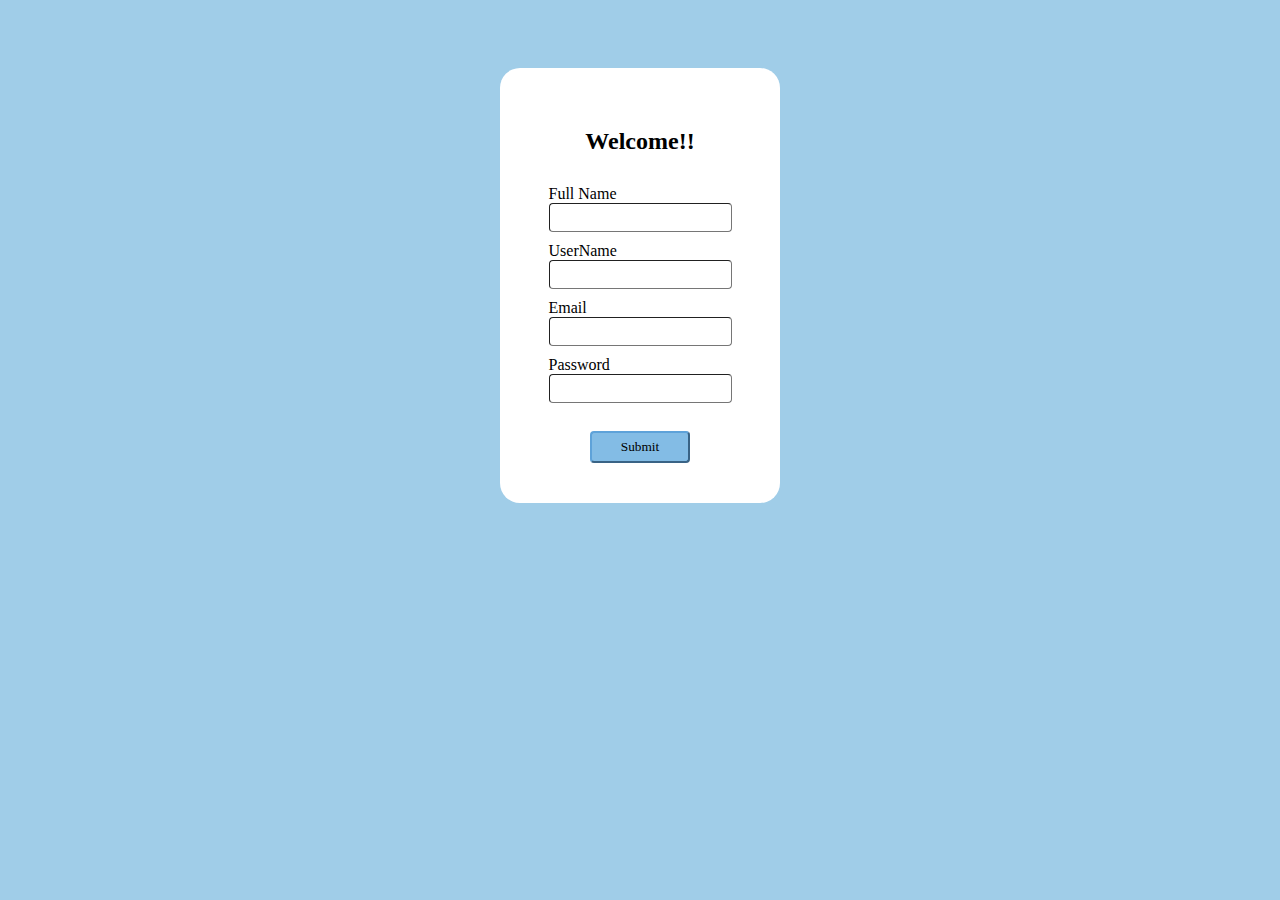
==== index.html @ 0ed7bdaf "Update and rename Login_page.html to index.html" ====
<!DOCTYPE html>
<html lang="en">
<head>
    <meta charset="UTF-8">
    <title>My first Program on PhpStorm</title>
    <link rel="stylesheet" href="Login_page.css">

</head>
<body>
    <div id="Outer">
        <h2 id="heading">Welcome!!</h2>
        <form >
            <div class="elements">
                <label for="name">Full Name</label><br>
                <input id="name" type="text">
            </div>
            <div class="elements">
                <label for="username">UserName</label><br>
                <input id="username" type="text">
            </div>
            <div class="elements">
                <label for="email">Email</label><br>
                <input id="email" type="email">
            </div>
            <div class="elements">
                <label for="pswrd">Password</label><br>
                <input id="pswrd" type="password"><br><br>
            </div>
            <div class="elements">
                <button type="submit" onclick="fun()">Submit</button>
            </div>
        </form>
    </div>
    <script src="Login_page.js"></script>
</body>
</html>
---- Login_page.css ----
body{
    background-color: #a0cde8;
    display: flex;
    flex-direction: column;
    align-items: center;
    justify-content: center;
}
#Outer{
    margin-top: 60px;
    border-radius: 20px;
    width:200px;
    background-color: white;
    padding: 40px;
    border-color: #5ea2d9;
    display: flex;
    flex-direction: column;
    align-items: center;
}
form {
    font-family: "Berlin Sans FB";
    display: flex;
    flex-direction: column;
    align-items: center;
}
input{
    border-width: 1px;
    border-radius: 4px;
    height: 25px;
}
.elements{
    padding-top: 10px;
}
button{
    font-family: "Berlin Sans FB";
    border-radius: 4px;
    padding: 6px;
    border-color: #5ea2d9;
    background-color: #83bce5;
    width: 100px;
}
button:hover{
    background-color: #296fa9;
}
button:active{
    border-color: #185e0c;
    background-color: #198c09;
}
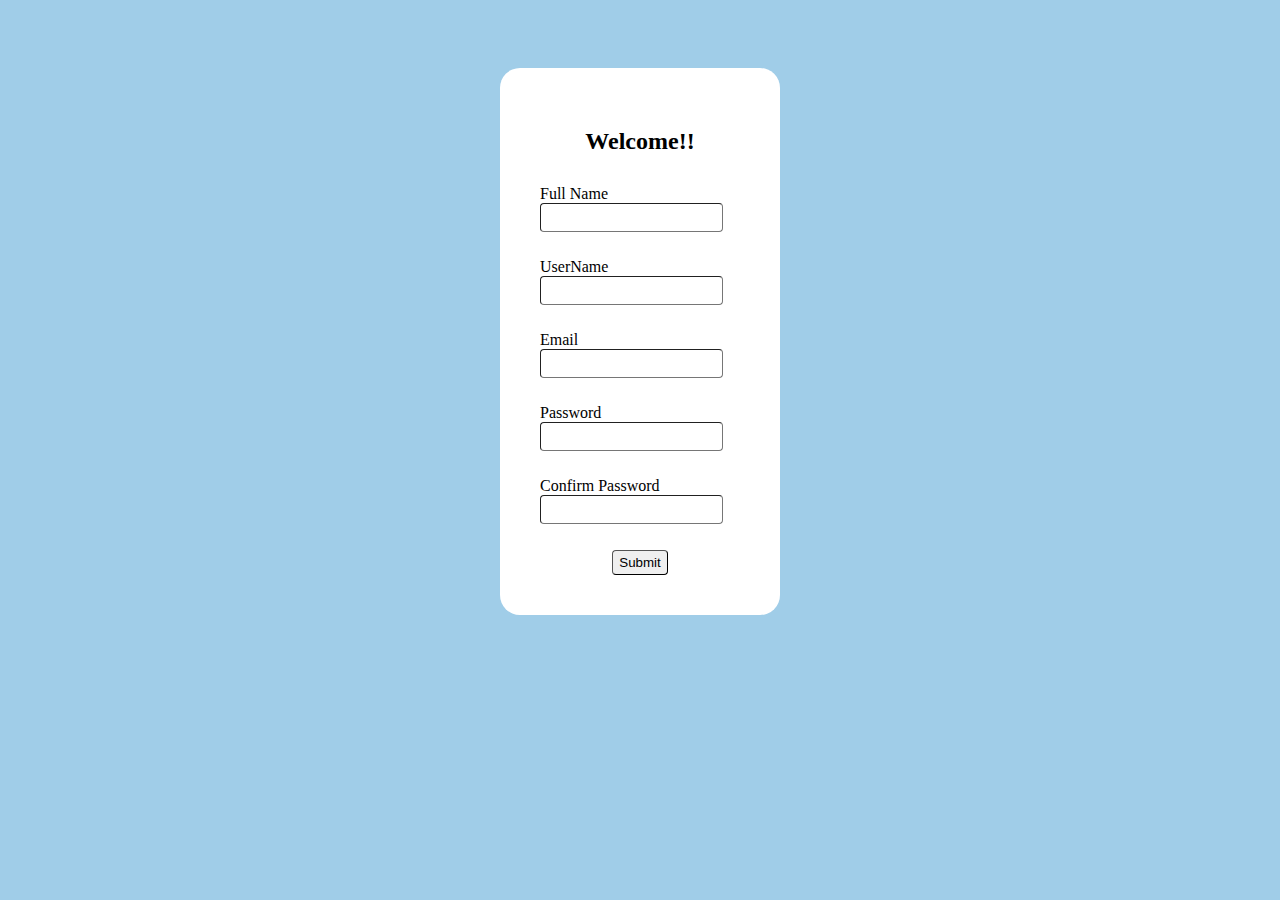
==== commit 8a0e4326: "index.html" ====
--- a/index.html
+++ b/index.html
@@ -9,25 +9,39 @@
 <body>
     <div id="Outer">
         <h2 id="heading">Welcome!!</h2>
-        <form >
+        <form onsubmit="fun()" id="myForm" >
             <div class="elements">
-                <label for="name">Full Name</label><br>
-                <input id="name" type="text">
+                <label for="name" >Full Name</label>
+                <input id="name" type="text" name="name" value=" " >
+                <img src="./Images/error.png" id="nameError" class="imgError" style="float:left;display: none" >
+                <p id="nameP" class="error"></p>
             </div>
             <div class="elements">
-                <label for="username">UserName</label><br>
+                <label for="username">UserName</label>
                 <input id="username" type="text">
+                <img src="./Images/error.png" id="UNameError" class="imgError" style="float:left;display: none" >
+                <p id="usernameP" class="error"></p>
             </div>
             <div class="elements">
-                <label for="email">Email</label><br>
+                <label for="email">Email</label>
                 <input id="email" type="email">
+                <img src="./Images/error.png" id="emailError" class="imgError" style="float:left;display: none" >
+                <p id="emailP" class="error"></p>
             </div>
             <div class="elements">
-                <label for="pswrd">Password</label><br>
-                <input id="pswrd" type="password"><br><br>
+                <label for="pswrd">Password</label>
+                <input id="pswrd" type="password">
+                <img src="./Images/error.png" id="pswrdError" class="imgError" style="float:left;display: none" >
+                <p id="pswrdP" class="error"></p>
             </div>
             <div class="elements">
-                <button type="submit" onclick="fun()">Submit</button>
+                <label for="confirmPswrd">Confirm Password</label>
+                <input id="confirmPswrd" type="password">
+                <img src="./Images/error.png" id="confirmPswrdError" class="imgError" style="float:left;display: none" >
+                <p id="confirmPswrdP" class="error"></p>
+            </div>
+            <div class="elements">
+                <input type="submit" id="button"  >
             </div>
         </form>
     </div>
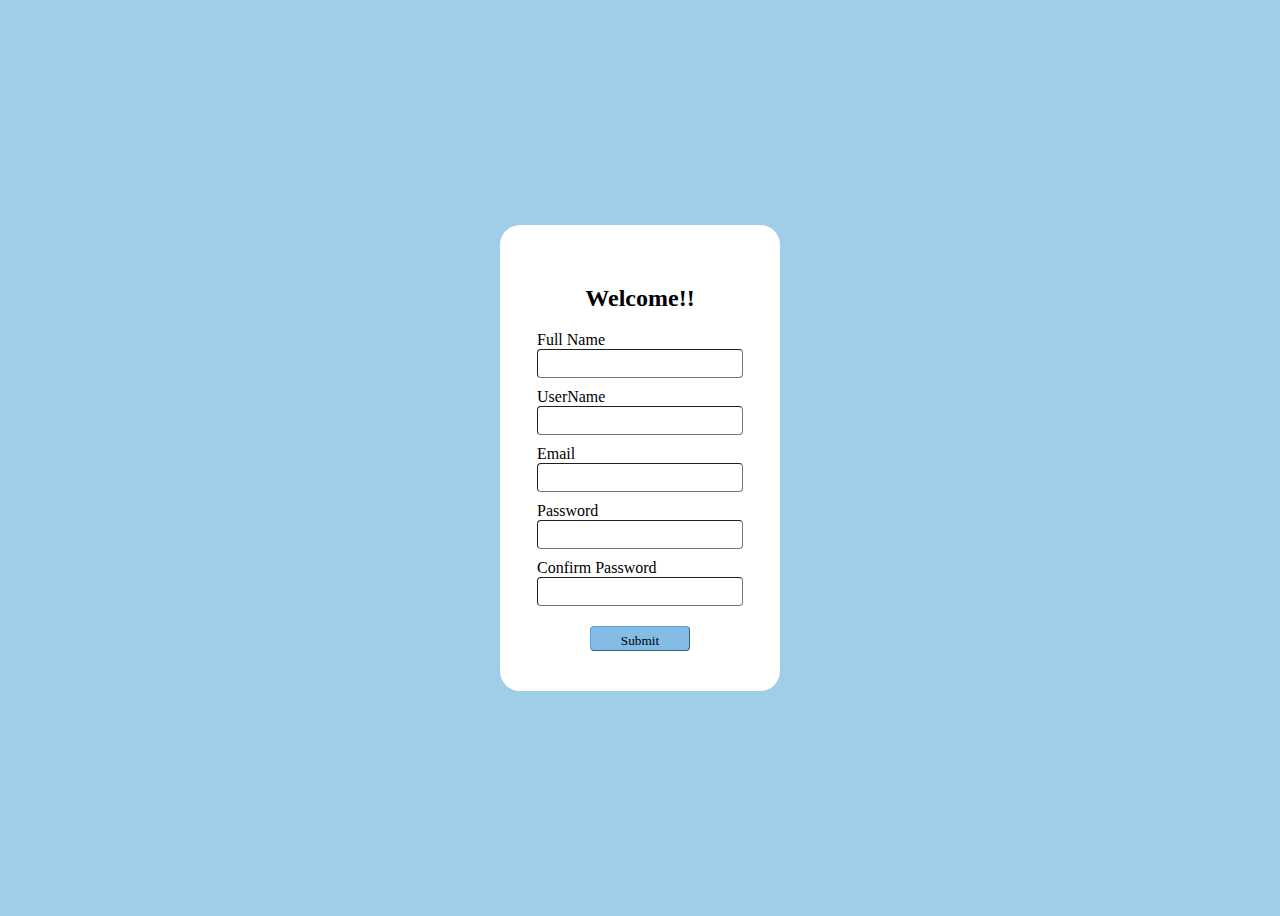
==== commit 98de0a6c: "index.html" ====
--- a/index.html
+++ b/index.html
@@ -13,31 +13,31 @@
             <div class="elements">
                 <label for="name" >Full Name</label>
                 <input id="name" type="text" name="name" value=" " >
-                <img src="./Images/error.png" id="nameError" class="imgError" style="float:left;display: none" >
+                <img src="error.png" id="nameError" class="imgError" style="float:left;display: none" >
                 <p id="nameP" class="error"></p>
             </div>
             <div class="elements">
                 <label for="username">UserName</label>
                 <input id="username" type="text">
-                <img src="./Images/error.png" id="UNameError" class="imgError" style="float:left;display: none" >
+                <img src="error.png" id="UNameError" class="imgError" style="float:left;display: none" >
                 <p id="usernameP" class="error"></p>
             </div>
             <div class="elements">
                 <label for="email">Email</label>
                 <input id="email" type="email">
-                <img src="./Images/error.png" id="emailError" class="imgError" style="float:left;display: none" >
+                <img src="error.png" id="emailError" class="imgError" style="float:left;display: none" >
                 <p id="emailP" class="error"></p>
             </div>
             <div class="elements">
                 <label for="pswrd">Password</label>
                 <input id="pswrd" type="password">
-                <img src="./Images/error.png" id="pswrdError" class="imgError" style="float:left;display: none" >
+                <img src="error.png" id="pswrdError" class="imgError" style="float:left;display: none" >
                 <p id="pswrdP" class="error"></p>
             </div>
             <div class="elements">
                 <label for="confirmPswrd">Confirm Password</label>
                 <input id="confirmPswrd" type="password">
-                <img src="./Images/error.png" id="confirmPswrdError" class="imgError" style="float:left;display: none" >
+                <img src="error.png" id="confirmPswrdError" class="imgError" style="float:left;display: none" >
                 <p id="confirmPswrdP" class="error"></p>
             </div>
             <div class="elements">
--- a/Login_page.css
+++ b/Login_page.css
@@ -1,12 +1,5 @@
-body{
-    background-color: #a0cde8;
-    display: flex;
-    flex-direction: column;
-    align-items: center;
-    justify-content: center;
-}
+
 #Outer{
-    margin-top: 60px;
     border-radius: 20px;
     width:200px;
     background-color: white;
@@ -21,27 +14,51 @@
     display: flex;
     flex-direction: column;
     align-items: center;
+    justify-content: center;
+
 }
 input{
+    width: 200px;
     border-width: 1px;
     border-radius: 4px;
     height: 25px;
+    background-color: white;
 }
-.elements{
-    padding-top: 10px;
+input:hover{
+    background-color: #ddf4fc;
 }
-button{
+#button{
     font-family: "Berlin Sans FB";
     border-radius: 4px;
     padding: 6px;
+    margin-top: 10px;
     border-color: #5ea2d9;
     background-color: #83bce5;
     width: 100px;
 }
-button:hover{
+#button:hover{
     background-color: #296fa9;
 }
-button:active{
+#button:active{
     border-color: #185e0c;
     background-color: #198c09;
 }
+body{
+    background-color: #a0cde8;
+    display: flex;
+    align-items: center;
+    justify-content: center;
+    height: 100vh;
+}
+.error{
+    font-size: x-small;
+    color: red;
+    font-family: Arial;
+}
+
+.imgError{
+    color: red;
+    padding: 7px 2px 0px 0px;
+    height: 7%;
+    width: 7%;
+}
